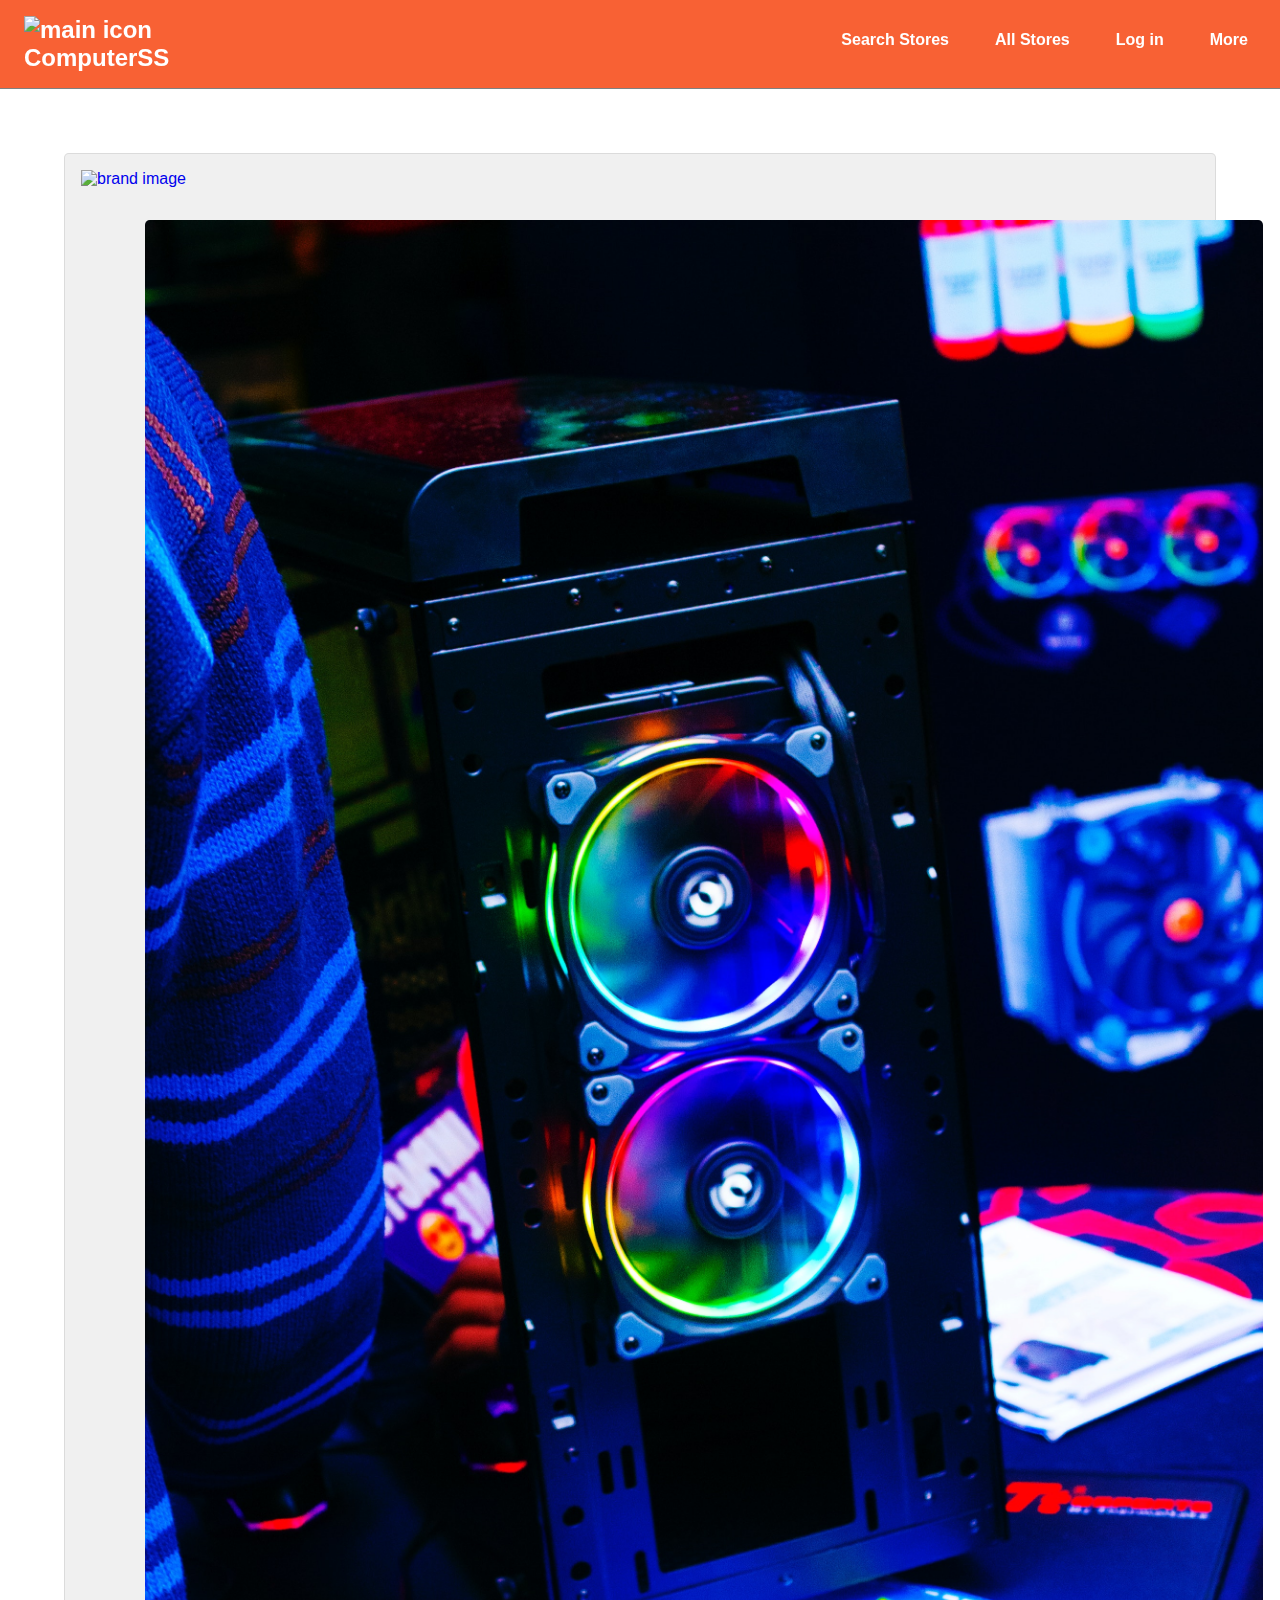
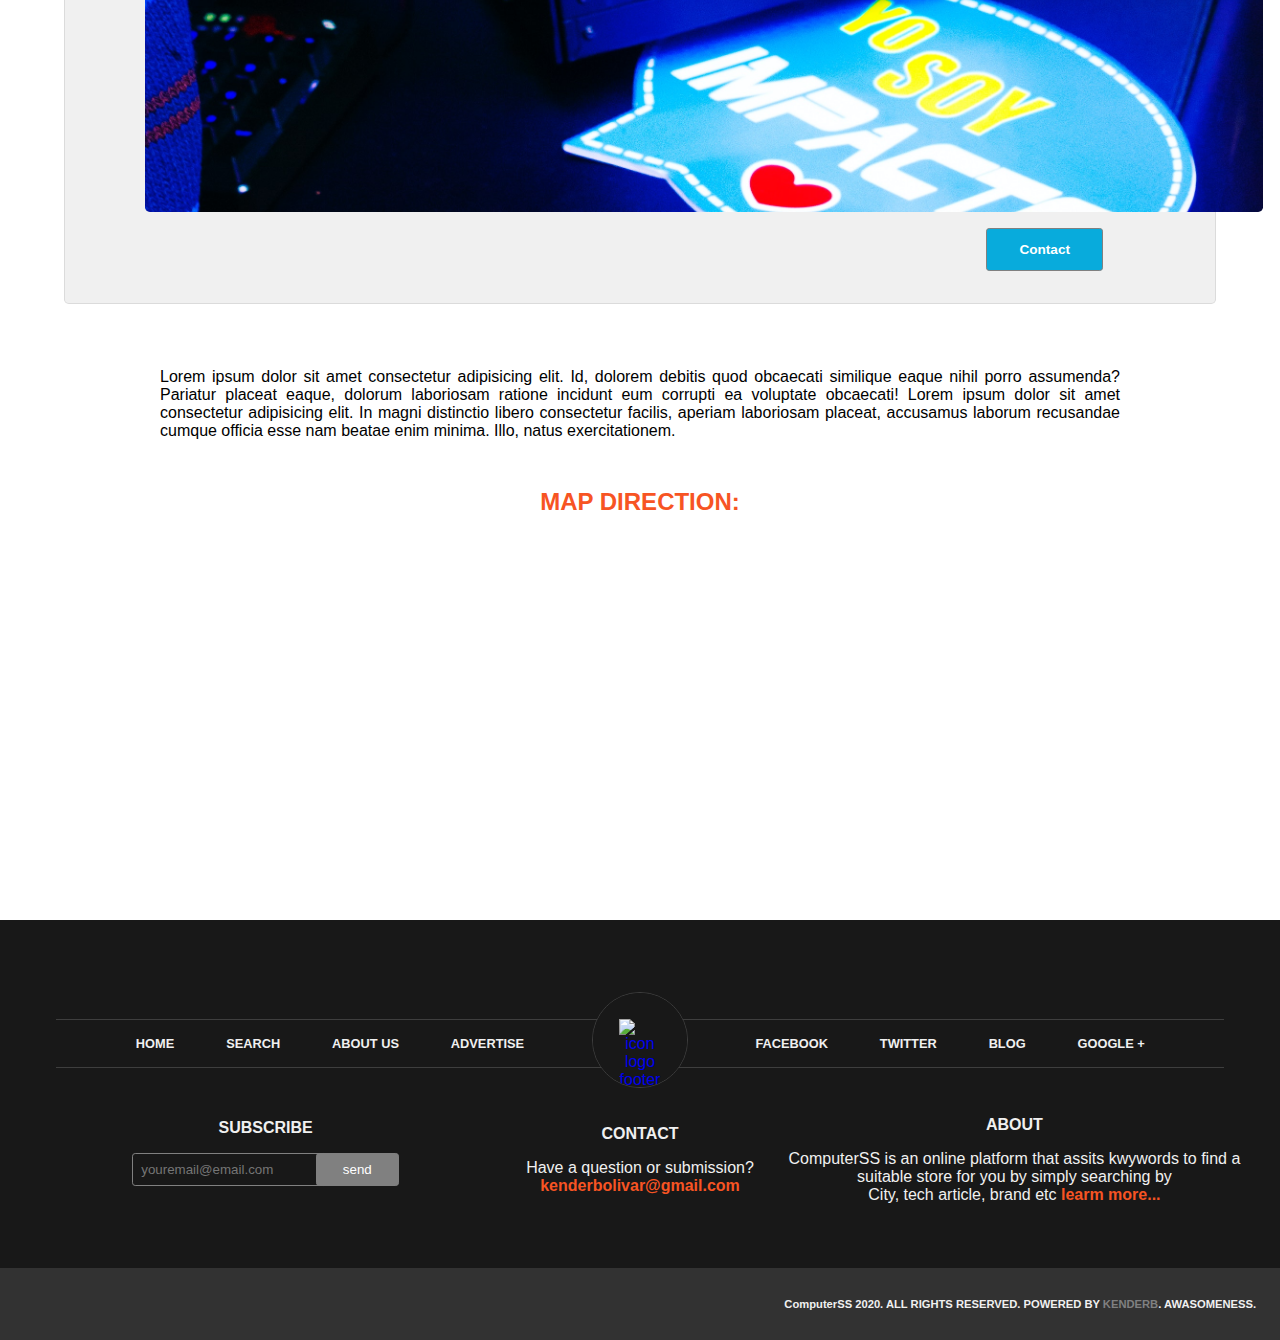
==== description.html @ 674c60e6 "add last touches" ====
<!DOCTYPE html>
<html lang="en">
<head>
  <meta charset="UTF-8">
  <meta name="viewport" content="width=device-width, initial-scale=1.0">
  <script src="https://kit.fontawesome.com/7bfe4ec72d.js" crossorigin="anonymous"></script>
  <link rel="stylesheet" href="assets/styles/css/styles.css">
  <title>computer stores search</title>
</head>
<body>
  <header  class="bg-primary-nav p-sticky">
    <nav class="navbar m-auto">
      <div class="brand d-flex-row">
        <a href="index.html">
          <img src="assets/images/pc-icon.png" alt="main icon" class="d-inline">
          <span>ComputerSS</span>
        </a>
      </div>
      <ul class="d-flex-row">
        <li>
          <button type="button"><i class="fas fa-search"></i></button> 
          <a  href="#" class="nav-text-display">Search Stores</a>
        </li>
        <li>
          <button type="button"><i class="fas fa-globe-americas"></i> </button>
          <a href="#" class="nav-text-display">All Stores</a>
        </li>
        <li>
          <button type="button"><i class="far fa-user"></i></button>
          <a href="#" class="nav-text-display">Log in</a>
        </li>
        <li>
          <button type="button"><i class="fas fa-bars"></i></button>
          <a  href="#" class="nav-text-display">More</a>
        </li>
      </ul>
    </nav>
  </header>
  <main>
    <section class="description-section">
      <a href="#" ><img src="assets/images/logo-web.png" alt="brand image" class="brand-description-image"></a>
      <div class="central-container">
        <img src="assets/images/bg-3.jpg" alt="store image">
        <div class="description-container">
          <div class="description-iten name-store">
            <p class="mame-text">NAME: <span>Mr PC</span></p> 
          </div>
          <div class="description-iten">
            <p> CITY: <span>Cartagena</span> </p>
          </div>
          <div class="description-iten">
            <p> TECHNOLOGY: <span>PC</span> </p>
          </div>
          <div class="description-iten">
            <p> ARTICLE: <span>Hardware</span> </p>
          </div>
          <div class="description-iten">
            <p class="score-container" >SCORE: 
              <span>
                <i class="fas fa-star"></i>
                <i class="fas fa-star"></i>
                <i class="fas fa-star"></i>
                <i class="fas fa-star"></i>
                <i class="fas fa-star-half-alt"></i>
              </span> 
            </p>
          </div>
        </div>
      </div>
      <button type="button"> Contact</button>
    </section>
    <p class="text-description">
      Lorem ipsum dolor sit amet consectetur adipisicing elit. Id, dolorem debitis quod 
      obcaecati similique eaque nihil porro assumenda? 
      Pariatur placeat eaque, dolorum laboriosam ratione incidunt eum 
      corrupti ea voluptate obcaecati! Lorem ipsum dolor sit amet consectetur 
      adipisicing elit. In magni distinctio 
      libero consectetur facilis, aperiam laboriosam placeat, 
      accusamus laborum recusandae cumque officia esse nam beatae enim minima. Illo, natus exercitationem.
    </p>
    <Section class="map-section">
      <h2>MAP DIRECTION:</h2>
      <iframe width="600" height="500" id="gmap_canvas" 
      src="https://maps.google.com/maps?q=university%20of%20san%20francisco&t=&z=13&ie=UTF8&iwloc=&output=embed" 
      frameborder="0" scrolling="no" 
      marginheight="0" marginwidth="0">
      </iframe>
    </Section>
    <footer>
      <div class="footer-header bg-black text-color-three">
        <div class="ul-container">
            <ul class="ul-footer">
              <li><a href="#" class="text-color-three">HOME</a></li>
              <li><a href="#" class="text-color-three">SEARCH</a></li>
              <li><a href="#"  class="text-color-three">ABOUT US</a></li>
              <li><a href="#" class="text-color-three">ADVERTISE</a></li>
            </ul>
            <div class="logo-footer-container">
              <a href="#"><img src="assets/images/pc-icon.png" alt="icon logo footer"></a>
            </div>
            <ul class="ul-footer ul-bottom">
              <li><a href="#" class="text-color-three">FACEBOOK</a></li>
              <li><a href="#" class="text-color-three">TWITTER</a></li>
              <li><a href="#" class="text-color-three">BLOG</a></li>
              <li><a href="#" class="text-color-three">GOOGLE +</a></li>
            </ul>
        </div>
        <div class="more-container">
          <div class="subscirbe-footer">
            <h4>SUBSCRIBE</h4> 
            <form action="submmit">
              <input type="text" placeholder="youremail@email.com">
              <button type="button" class="bg-dark-gray">send</button>
            </form>
          </div>
          <div class="tex-footer center-footer">
            <h4>CONTACT</h4>
            <div>
              <p>Have a question or submission?</p>
              <a class="">kenderbolivar@gmail.com</a>
            </div>
          </div>
          <div class="tex-footer right-footer">
            <h4>ABOUT</h4>
            <div>
              <p>ComputerSS is an online platform that assits kwywords to find a</p>
              <p>suitable store for you  by simply searching by</p>
              <p>City, tech article, brand etc <a href="#">learm more...</a></p>
          </div> 
        </div>
        </div>
      </div>
      <div class="footer-footer bg-dark-gray text-color-three">
        <ul class="social-media-icons">
          <li>
            <a href="https://www.facebook.com/kabolivar" class="text-color-three">
              <i class="fab fa-facebook-f"></i>
            </a>
          </li>
          <li>
            <a href="https://twitter.com/KBTarts" class="text-color-three"><i class="fab fa-twitter"></i>
            </a>
          </li>
          <li><a href="https://www.linkedin.com/in/kender-bolivar-1736086b/" class="text-color-three"><i class="fab fa-linkedin-in"></i></a></li>
          <li><a href="https://github.com/kenderb" class="text-color-three"><i class="fab fa-github"></i></a></li>
        </ul>
        <p>
          ComputerSS 2020. ALL RIGHTS RESERVED. POWERED BY <a href="https://github.com/kenderb"> KENDERB</a>. AWASOMENESS.
        </p>
      </div>
    </footer>
  </main>
</body>
</html>
---- assets/styles/css/styles.css ----
* {
  margin: 0;
  padding: 0;
}

:root {
  box-sizing: border-box;
}

*,
::before,
::after {
  box-sizing: inherit;
}

img {
  width: 100%;
}

header {
  z-index: 3;
  top: 0;
  position: sticky;
}

.navbar {
  display: flex;
  justify-content: center;
  align-items: center;
  flex-direction: column;
  padding: 0.5rem 1rem;
  color: white;
}

.navbar img {
  width: 1.5rem;
}

.navbar ul {
  list-style-type: none;
}

.navbar ul li {
  display: inline;
}

.navbar button {
  color: white;
  border: none;
  padding: 0.8rem 1rem;
  border-radius: 0.5rem;
  background-color: transparent;
  cursor: pointer;
}

.navbar button:hover {
  background-color: #f8734a;
}

.navbar button i {
  font-size: 1.3rem;
}

.bg-primary-nav {
  background-color: rgba(247, 84, 35, 0.92);
  border-bottom: 0.1rem solid gray;
}

.brand {
  margin: 0.5rem;
  width: 11rem;
  font-size: 1.5rem;
  font-weight: bolder;
}

.brand a {
  color: white;
}

.d-inline {
  display: inline;
}

.nav-text-display {
  display: none;
}

@media screen and (min-width: 768px) {
  .navbar {
    display: flex;
    justify-content: center;
    align-items: center;
    flex-direction: row;
    justify-content: space-between;
  }
  .navbar li {
    padding-right: 1rem;
  }
  .navbar li a {
    color: white;
    font-weight: bold;
    text-decoration: none;
  }
  .navbar li a:hover {
    text-decoration: underline;
  }
  .navbar li:hover {
    background-color: #f8734a;
  }
  .navbar button {
    padding: 0.8rem 0.8rem;
  }
  .nav-text-display {
    display: inline;
  }
}

@font-face {
  font-family: Quicksand-Variable;
  src: url("/assets/fonts/Quicksand-VariableFont_wght.ttf");
}

.search-section {
  background-image: linear-gradient(#140909, #03030334, #0e0e0e), url("/assets/images/BG-imge-searh-section.jpg");
  background-attachment: fixed;
  background-repeat: no-repeat;
  background-position: center;
  height: 30rem;
  padding-top: 5rem;
  text-align: center;
}

.search-section button {
  padding: 0.8rem 2rem;
  border: 1px solid gray;
  border-radius: 0.2rem;
  background-color: white;
  font-weight: bolder;
  font-size: 1.1rem;
  margin-top: 2rem;
  text-align: center;
}

.header-styling {
  font-weight: bolder;
  font-size: 1.1rem;
  line-height: 1.5rem;
  width: 90vw;
  padding: 1rem 0;
  color: white;
  text-align: center;
}

.search-form {
  font-weight: bolder;
  line-height: 2.5rem;
  width: 90vw;
  padding: 1rem;
  border-radius: 0.5rem;
  background-color: rgba(255, 255, 255, 0.6);
}

.search-form input {
  padding: 0.8rem 2rem;
  border: 1px solid gray;
  border-radius: 0.2rem;
  background-color: white;
  font-size: 0.8rem;
  font-weight: bold;
  width: 100%;
}

.search-form .button-form {
  color: white;
  font-weight: bolder;
  font-size: 1.1rem;
  margin-top: 0.4rem;
  width: 100%;
  padding: 0.8rem 2rem;
  border: 1px solid gray;
  border-radius: 0.2rem;
  background-color: #f75423;
}

.d-flex-col {
  display: flex;
  justify-content: center;
  align-items: center;
  flex-direction: column;
}

@media screen and (min-width: 768px) {
  .d-flex-col {
    display: flex;
    justify-content: center;
    align-items: center;
    flex-direction: row;
  }
  .search-form {
    max-width: 60rem;
    padding: 2rem;
  }
  .search-form .button-form {
    color: white;
    font-weight: bolder;
    font-size: 0.8rem;
    margin-top: auto;
    width: 35%;
  }
}

.steps-section {
  margin-top: 3rem;
  padding-bottom: 5rem;
}

.steps-section h1 {
  margin-bottom: 1rem;
  text-align: center;
  font-size: 1.3rem;
  font-weight: bolder;
  color: #f75423;
}

.steps-content {
  background-color: #f0f0f0;
  border-radius: 0.5rem;
  border: 1px solid #80808046;
  padding: 2rem;
  text-align: center;
  margin: 1rem;
  min-height: 20rem;
}

.steps-content i {
  margin-top: 1rem;
  font-size: 2.5rem;
}

.steps-content h3 {
  margin: 1rem;
  font-size: 1.5rem;
}

.steps-content:hover, .steps-content:active {
  background-color: #fefffe;
  transform: scale(1.02);
  box-shadow: 1rem 0.8rem 0.8rem 0 #4444443f;
  cursor: pointer;
}

.steps-grid {
  display: grid;
  grid-template-columns: 1fr;
}

@media screen and (min-width: 768px) {
  .steps-grid {
    grid-template-columns: 1fr 1fr;
    grid-template-rows: 1fr 1fr;
  }
}

@media screen and (min-width: 1024px) {
  .steps-grid {
    margin: auto;
    max-width: 70rem;
  }
}

.last-section {
  font-weight: bolder;
  color: white;
  display: grid;
  grid-template-columns: 1fr;
}

.last-section img {
  width: 15rem;
  padding: 1.2rem;
  order: -1;
}

.last-section-content {
  padding: 1rem;
}

.section-text {
  font-size: 1.1rem;
}

.section-text button {
  margin-top: 1rem;
  font-weight: bolder;
  font-size: 0.8rem;
  padding: 0.8rem 2rem;
  border: 1px solid gray;
  border-radius: 0.2rem;
  background-color: white;
  padding: 0.8rem;
}

.small-text {
  max-width: 25rem;
  font-size: 0.7rem;
  margin-top: 0.5rem;
}

@media screen and (min-width: 768px) {
  .section-text {
    order: -2;
  }
  .last-section-content {
    padding: 2rem 4rem;
  }
  .last-section .d-flex-col {
    justify-content: space-between;
  }
  .last-section img {
    padding: 0;
  }
}

@media screen and (min-width: 1024px) {
  .last-section img {
    width: 20rem;
  }
  .last-section .d-flex-col {
    justify-content: center;
  }
  .last-section-content {
    padding: 2rem 10rem;
  }
  .section-text {
    font-size: 2rem;
    width: 50%;
  }
  .section-text button {
    margin-top: 5rem;
    font-size: 1rem;
  }
  .small-text {
    font-size: 1rem;
  }
}

.more-container {
  display: flex;
  justify-content: center;
  align-items: center;
  flex-direction: column;
  padding: 1rem;
  padding-bottom: 3rem;
}

.ul-container {
  padding: 2rem;
  text-align: center;
  align-items: stretch;
}

.ul-footer {
  margin-top: -1rem;
  margin-bottom: -1rem;
  font-size: 0.7rem;
  border-top: 1px solid #3e3e3e;
  border-bottom: 1px solid #3e3e3e;
  padding: 1rem 0;
}

.ul-footer a {
  text-decoration: none;
  font-weight: bolder;
}

.ul-footer li {
  margin: 0.5rem;
  display: inline;
}

.logo-footer-container {
  z-index: 2;
  background-color: #181818;
  margin: auto;
  overflow: hidden;
  width: 5rem;
  height: 5rem;
  border: 1px solid #3e3e3e;
  border-radius: 50%;
}

.logo-footer-container img {
  background-color: #181818;
  padding: 1.6rem;
  width: 5rem;
}

.subscirbe-footer {
  flex: 20%;
  text-align: center;
  margin: auto;
}

.subscirbe-footer h4 {
  margin-bottom: 1rem;
}

.subscirbe-footer form {
  margin: auto;
  width: 20rem;
}

.subscirbe-footer button {
  padding: 0.8rem 2rem;
  border: 1px solid gray;
  border-radius: 0.2rem;
  background-color: gray;
  padding: 0.5rem;
  color: white;
  margin-left: -1rem;
  width: 5.2rem;
}

.subscirbe-footer input {
  padding: 0.8rem 2rem;
  border: 1px solid gray;
  border-radius: 0.2rem;
  background-color: #181818;
  padding: 0.5rem;
  color: white;
}

.tex-footer {
  text-align: center;
}

.tex-footer h4 {
  margin: 1rem;
}

.tex-footer a {
  color: #f75423;
  font-weight: bolder;
  text-decoration: none;
}

.social-media-icons {
  font-size: 1.3rem;
  margin-bottom: 1rem;
}

.social-media-icons li {
  display: inline;
  margin: 0.2rem;
}

.footer-footer {
  display: flex;
  justify-content: center;
  align-items: center;
  flex-direction: column;
  font-weight: bolder;
  font-size: 0.7rem;
  padding: 1.5rem;
}

.footer-footer a {
  color: gray;
}

.center-footer {
  flex: 1;
}

.right-footer {
  flex: 2;
}

@media screen and (min-width: 768px) {
  .more-container {
    flex-direction: row;
    justify-content: space-around;
    position: relative;
    bottom: 1rem;
  }
  .footer-footer {
    flex-direction: row;
    justify-content: space-between;
  }
  .social-media-icons {
    margin-bottom: 0;
  }
  .ul-footer {
    width: 45%;
    display: inline-block;
    margin-top: 0;
    margin-bottom: 0;
    margin-left: -1rem;
    margin-right: -1rem;
  }
  .logo-footer-container {
    top: 2.2rem;
    position: relative;
    display: inline-block;
  }
}

@media screen and (min-width: 1024px) {
  .logo-footer-container {
    top: 2.5rem;
    width: 6rem;
    height: 6rem;
  }
  .logo-footer-container img {
    width: 6rem;
  }
  .ul-footer li {
    padding: 3%;
    font-size: 0.8rem;
  }
}

.form-search-container {
  margin: 2.5rem 1rem;
  padding: 3rem;
  border-radius: 0.5rem;
  background-color: #f0f0f0;
  text-align: center;
}

.form-search-container h2 {
  color: gray;
}

.form-filter-container {
  margin-top: 1rem;
  display: flex;
  justify-content: center;
  align-items: center;
  flex-direction: column;
}

.input-container {
  display: flex;
  justify-content: center;
  align-items: center;
  flex-direction: row;
  font-weight: bolder;
  margin: 0.5rem 0;
  width: 100%;
  justify-content: space-between;
}

.input-container select {
  padding: 0.8rem 2rem;
  border: 1px solid gray;
  border-radius: 0.2rem;
  background-color: white;
  color: black;
  font-size: 0.85rem;
  font-weight: bolder;
  margin-top: 1rem;
  width: 45%;
  padding: 0.5rem;
  appearance: none;
}

.input-container input {
  padding: 0.8rem 2rem;
  border: 1px solid gray;
  border-radius: 0.2rem;
  background-color: white;
  color: black;
  font-size: 0.85rem;
  font-weight: bolder;
  margin-top: 1rem;
  width: 45%;
  padding: 0.5rem;
}

.search-button {
  padding: 0.8rem 2rem;
  border: 1px solid gray;
  border-radius: 0.2rem;
  background-color: #08abdc;
  color: white;
  font-size: 0.85rem;
  font-weight: bolder;
  margin-top: 1rem;
}

.clear-button {
  padding: 0.8rem 2rem;
  border: 1px solid gray;
  border-radius: 0.2rem;
  background-color: #f79b23;
  color: white;
  font-size: 0.85rem;
  font-weight: bolder;
  margin-top: 1rem;
}

@media screen and (min-width: 1024px) {
  .form-filter-container {
    flex-direction: row;
  }
  .input-container {
    flex-direction: column;
    align-items: flex-start;
  }
  .input-container input,
  .input-container select {
    width: 95%;
  }
  .buttons-filter-container {
    display: flex;
    justify-content: center;
    align-items: center;
    flex-direction: row;
    align-items: flex-end;
    height: 5rem;
  }
  .buttons-filter-container button + button {
    margin-left: 0.5rem;
  }
  .clear-button {
    width: 10rem;
  }
  .form-search-container {
    padding: 4rem 5rem;
  }
}

.bg-image-1 {
  background-image: linear-gradient(#140909, #00000063, #0e0e0e), url("/assets/images/bg-1.jpg");
  background-repeat: no-repeat;
  background-position: center;
  background-size: cover;
  box-shadow: 0.5rem 0.5rem 0.3rem 0 #1f1f1f60;
}

.bg-image-2 {
  background-image: linear-gradient(#140909, #00000063, #0e0e0e), url("/assets/images/bg-2.jpg");
  background-repeat: no-repeat;
  background-position: center;
  background-size: cover;
  box-shadow: 0.5rem 0.5rem 0.3rem 0 #1f1f1f60;
}

.bg-image-3 {
  background-image: linear-gradient(#140909, #00000063, #0e0e0e), url("/assets/images/bg-3.jpg");
  background-repeat: no-repeat;
  background-position: center;
  background-size: cover;
  box-shadow: 0.5rem 0.5rem 0.3rem 0 #1f1f1f60;
}

.bg-image-4 {
  background-image: linear-gradient(#140909, #00000063, #0e0e0e), url("/assets/images/bg-4.jpg");
  background-repeat: no-repeat;
  background-position: center;
  background-size: cover;
  box-shadow: 0.5rem 0.5rem 0.3rem 0 #1f1f1f60;
}

.bg-image-5 {
  background-image: linear-gradient(#140909, #00000063, #0e0e0e), url("/assets/images/bg-5.jpg");
  background-repeat: no-repeat;
  background-position: center;
  background-size: cover;
  box-shadow: 0.5rem 0.5rem 0.3rem 0 #1f1f1f60;
}

.bg-image-6 {
  background-image: linear-gradient(#140909, #00000063, #0e0e0e), url("/assets/images/bg-6.jpg");
  background-repeat: no-repeat;
  background-position: center;
  background-size: cover;
  box-shadow: 0.5rem 0.5rem 0.3rem 0 #1f1f1f60;
}

.bg-image-7 {
  background-image: linear-gradient(#140909, #00000063, #0e0e0e), url("/assets/images/bg-7.jpg");
  background-repeat: no-repeat;
  background-position: center;
  background-size: cover;
  box-shadow: 0.5rem 0.5rem 0.3rem 0 #1f1f1f60;
}

.bg-image-8 {
  background-image: linear-gradient(#140909, #00000063, #0e0e0e), url("/assets/images/bg-8.jpg");
  background-repeat: no-repeat;
  background-position: center;
  background-size: cover;
  box-shadow: 0.5rem 0.5rem 0.3rem 0 #1f1f1f60;
}

.bg-image-9 {
  background-image: linear-gradient(#140909, #00000063, #0e0e0e), url("/assets/images/bg-9.jpg");
  background-repeat: no-repeat;
  background-position: center;
  background-size: cover;
  box-shadow: 0.5rem 0.5rem 0.3rem 0 #1f1f1f60;
}

.result-section h1 {
  text-align: center;
}

.searh-iten {
  text-align: center;
  width: 100%;
  height: 100%;
  padding: 1rem;
}

.searh-iten button {
  margin-top: auto;
  padding: 0.8rem 2rem;
  border: 1px solid gray;
  border-radius: 0.2rem;
  background-color: #f75423;
  color: white;
  font-size: 0.85rem;
  font-weight: bolder;
  margin-top: 1rem;
  padding: 0.7rem;
}

.searh-iten a {
  color: white;
  font-size: 1.2rem;
  font-weight: bold;
}

.results-container {
  padding: 3rem;
  background-color: rgba(247, 84, 35, 0.2);
  border-radius: 1rem;
  margin: 1rem;
  display: grid;
  grid-template-columns: repeat(auto-fit, minmax(10.2em, 1fr));
  grid-gap: 1rem;
}

@media screen and (min-width: 1024px) {
  .results-container {
    grid-template-columns: repeat(5, 1fr);
    margin: 2rem auto;
    width: 85%;
  }
}

iframe {
  width: 100%;
  height: 100%;
}

.brand-description-image {
  width: 5rem;
}

.name-store {
  font-size: 1.5rem;
}

.description-section {
  margin: 1rem;
  margin-top: 5rem;
  border: 0.1rem solid #5a5a5a23;
  border-radius: 0.3rem;
  padding: 1rem;
  background: #f0f0f0;
}

.description-section button {
  display: block;
  margin-left: auto;
  padding: 0.8rem 2rem;
  border: 1px solid gray;
  border-radius: 0.2rem;
  background-color: #08abdc;
  color: white;
  font-size: 0.85rem;
  font-weight: bolder;
  margin-top: 1rem;
}

.description-container {
  width: 100%;
  display: grid;
  grid-template-columns: 1fr;
  grid-gap: 1rem;
  margin: 1rem auto;
}

.description-iten {
  padding: 1rem;
  border: 0.1rem solid #1f96db4f;
  text-align: center;
  font-weight: bold;
}

.description-iten span {
  margin-left: 1rem;
  color: #08abdc;
}

.description-iten:hover {
  box-shadow: 0.1rem 0.1rem 0.8rem 0 #08abdc;
}

.text-description {
  text-align: justify;
  margin: 2rem;
}

.map-section {
  color: #f75423;
  margin: 2rem;
}

.map-section h2 {
  text-align: center;
  margin-bottom: 2rem;
}

.map-section iframe {
  height: 20rem;
}

.central-container {
  display: flex;
  justify-content: center;
  align-items: center;
  flex-direction: column;
  justify-content: stretch;
  align-items: stretch;
  margin-top: 2rem;
}

.central-container img {
  border-radius: 0.3rem;
  display: block;
  margin: auto;
}

.score-container span {
  color: #f75423;
  font-size: 1.5rem;
}

@media screen and (min-width: 768px) {
  .description-section button {
    margin-right: 4.1rem;
  }
  .description-container {
    grid-template-columns: 1fr;
    grid-template-rows: repeat(5, 10%);
    align-items: center;
  }
  .central-container {
    flex-direction: row;
  }
  .central-container img {
    margin: auto 1rem;
  }
}

@media screen and (min-width: 1024px) {
  .description-container {
    grid-template-columns: 1fr;
    grid-template-rows: repeat(5, 3rem);
    margin: 4rem;
    flex: 2;
  }
  .description-section {
    margin: 4rem;
  }
  .description-section button {
    margin-right: 6rem;
    margin-bottom: 1rem;
  }
  .text-description {
    margin: auto 10rem;
  }
  .map-section {
    margin: 3rem 15rem;
  }
  .central-container img {
    margin-left: 4rem;
    flex: 1;
  }
}

body {
  background: white;
  font-family: Quicksand-Variable, sans-serif;
}

a {
  text-decoration: none;
}

a:hover {
  text-decoration: underline;
}

.m-auto {
  margin: auto;
}

.bg-red {
  background-color: #d14949;
}

.bg-one {
  background-color: #f75423;
}

.bg-two {
  background-color: #4c8698;
}

.bg-three {
  background-color: #08abdc;
}

.bg-black {
  background-color: #181818;
}

.bg-dark-gray {
  background-color: #323232;
}

.p-absolute {
  position: absolute;
}

.p-relative {
  position: relative;
}

.text-color-one {
  color: #f75423;
}

.text-color-two {
  color: #4c8698;
}

.text-color-three {
  color: #f0f0f0;
}

.rounded {
  border-radius: 50%;
}

.d-flex-row {
  display: flex;
  justify-content: center;
  align-items: center;
  flex-direction: row;
  justify-content: space-between;
}

button:hover {
  background-color: #fefffe;
  color: #010001;
  cursor: pointer;
}
/*# sourceMappingURL=styles.css.map */
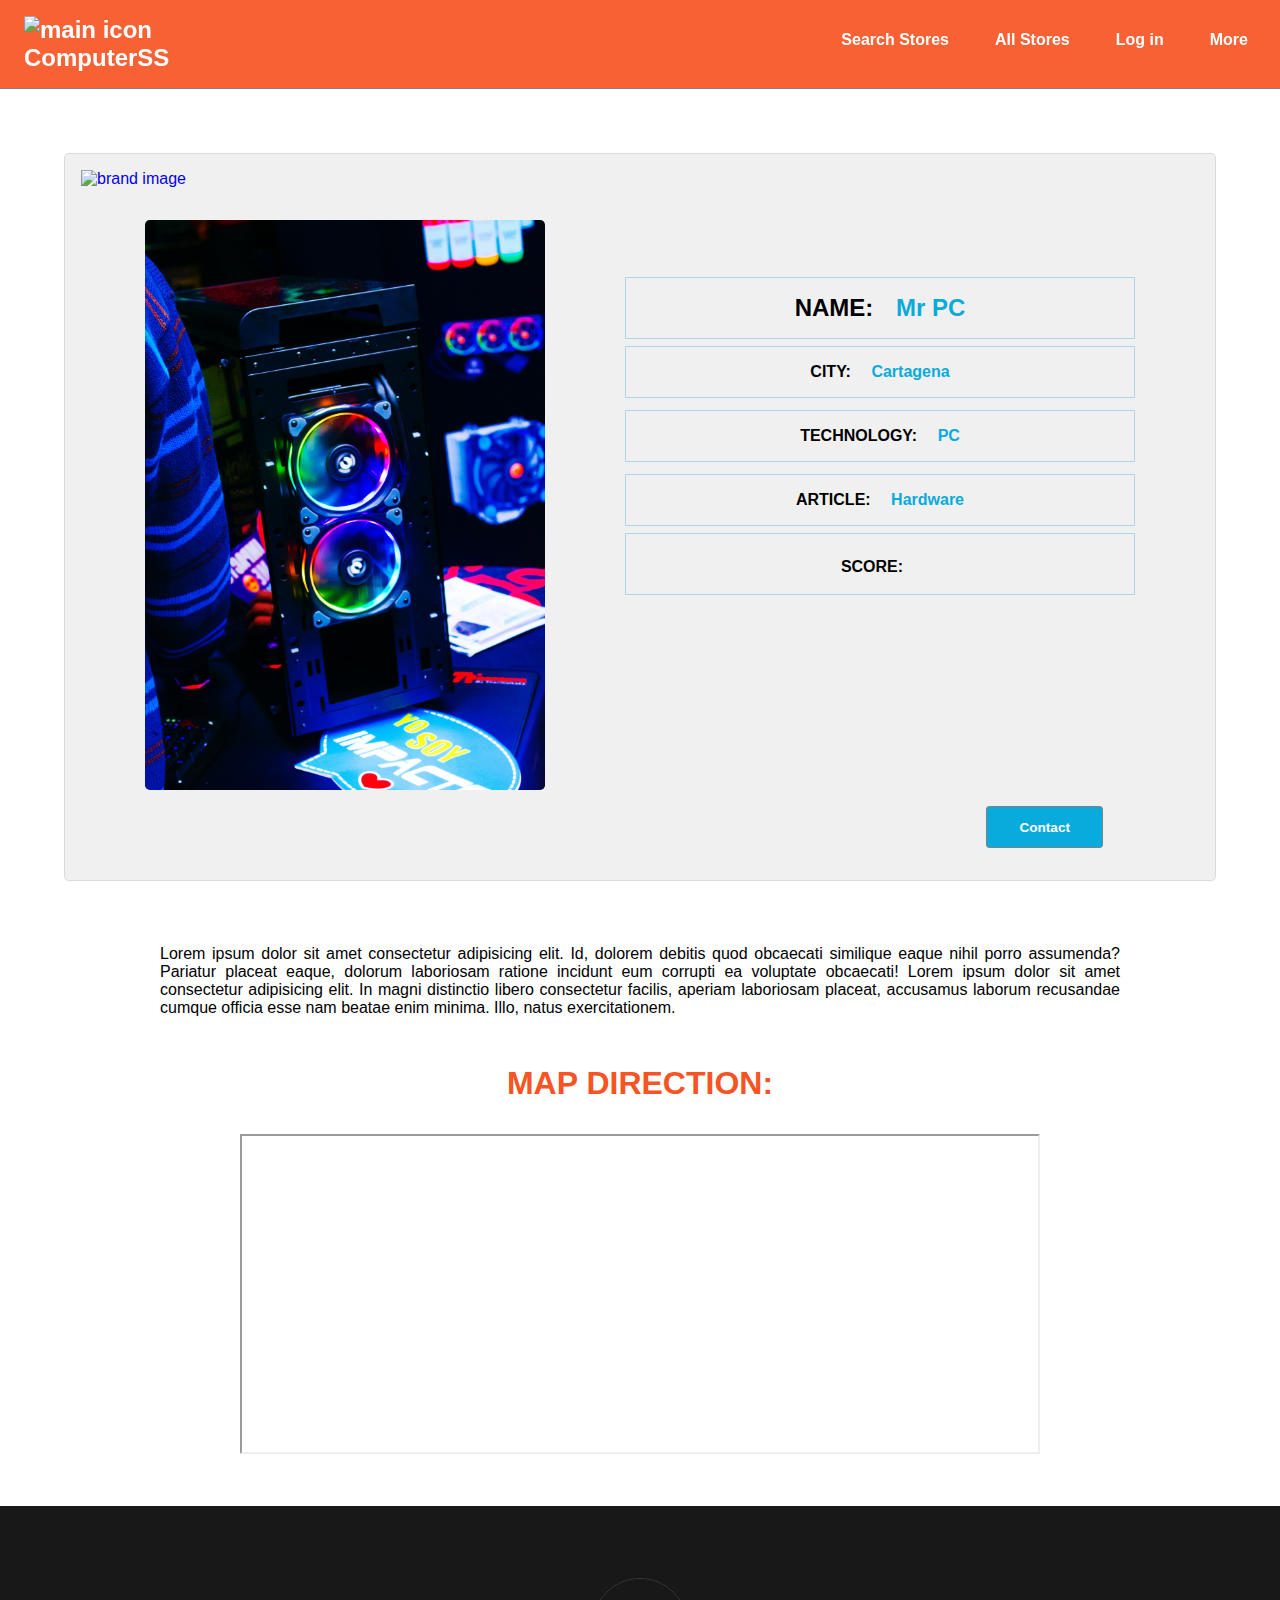
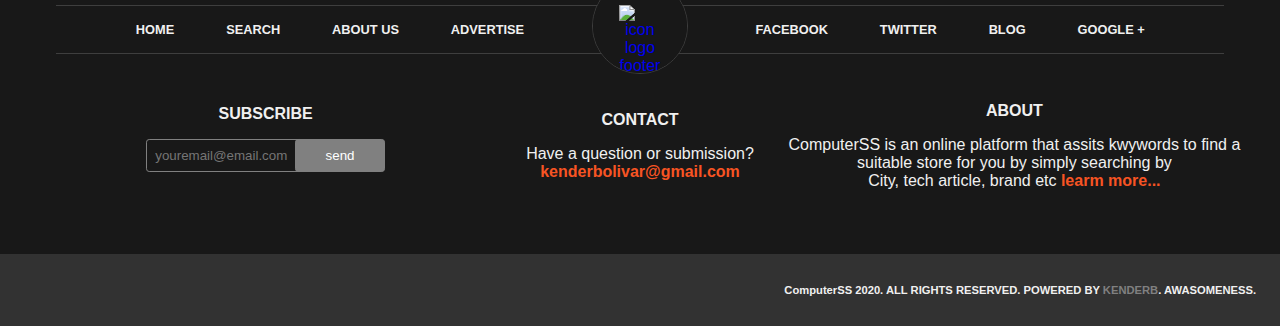
==== commit 6d4c5aff: "fix h1 tags on all three pages" ====
--- a/description.html
+++ b/description.html
@@ -37,7 +37,7 @@
     </nav>
   </header>
   <main>
-    <section class="description-section">
+    <div class="description-section">
       <a href="#" ><img src="assets/images/logo-web.png" alt="brand image" class="brand-description-image"></a>
       <div class="central-container">
         <img src="assets/images/bg-3.jpg" alt="store image">
@@ -68,7 +68,7 @@
         </div>
       </div>
       <button type="button"> Contact</button>
-    </section>
+    </div>
     <p class="text-description">
       Lorem ipsum dolor sit amet consectetur adipisicing elit. Id, dolorem debitis quod 
       obcaecati similique eaque nihil porro assumenda? 
@@ -79,11 +79,9 @@
       accusamus laborum recusandae cumque officia esse nam beatae enim minima. Illo, natus exercitationem.
     </p>
     <Section class="map-section">
-      <h2>MAP DIRECTION:</h2>
+      <h1>MAP DIRECTION:</h1>
       <iframe width="600" height="500" id="gmap_canvas" 
-      src="https://maps.google.com/maps?q=university%20of%20san%20francisco&t=&z=13&ie=UTF8&iwloc=&output=embed" 
-      frameborder="0" scrolling="no" 
-      marginheight="0" marginwidth="0">
+      src="https://maps.google.com/maps?q=university%20of%20san%20francisco&t=&z=13&ie=UTF8&iwloc=&output=embed">
       </iframe>
     </Section>
     <footer>
--- a/assets/styles/css/styles.css
+++ b/assets/styles/css/styles.css
@@ -214,7 +214,7 @@
   padding-bottom: 5rem;
 }
 
-.steps-section h1 {
+.steps-section h2 {
   margin-bottom: 1rem;
   text-align: center;
   font-size: 1.3rem;
@@ -396,7 +396,7 @@
 }
 
 .subscirbe-footer {
-  flex: 20%;
+  flex: 2;
   text-align: center;
   margin: auto;
 }
@@ -407,7 +407,7 @@
 
 .subscirbe-footer form {
   margin: auto;
-  width: 20rem;
+  width: 90%;
 }
 
 .subscirbe-footer button {
@@ -417,8 +417,8 @@
   background-color: gray;
   padding: 0.5rem;
   color: white;
-  margin-left: -1rem;
-  width: 5.2rem;
+  margin-left: -0.8rem;
+  width: 20%;
 }
 
 .subscirbe-footer input {
@@ -428,6 +428,7 @@
   background-color: #181818;
   padding: 0.5rem;
   color: white;
+  width: 80%;
 }
 
 .tex-footer {
@@ -503,6 +504,9 @@
     position: relative;
     display: inline-block;
   }
+  .subscirbe-footer input {
+    width: 60%;
+  }
 }
 
 @media screen and (min-width: 1024px) {
@@ -517,6 +521,9 @@
   .ul-footer li {
     padding: 3%;
     font-size: 0.8rem;
+  }
+  .subscirbe-footer input {
+    width: 35%;
   }
 }
 
@@ -708,14 +715,20 @@
 }
 
 .searh-iten {
+  display: flex;
+  justify-content: center;
+  align-items: center;
+  flex-direction: column;
+  justify-content: space-between;
   text-align: center;
   width: 100%;
   height: 100%;
   padding: 1rem;
 }
 
-.searh-iten button {
-  margin-top: auto;
+.searh-iten .description-selector {
+  display: block;
+  width: 100%;
   padding: 0.8rem 2rem;
   border: 1px solid gray;
   border-radius: 0.2rem;
@@ -725,6 +738,10 @@
   font-weight: bolder;
   margin-top: 1rem;
   padding: 0.7rem;
+}
+
+.searh-iten .description-selector:hover {
+  cursor: pointer;
 }
 
 .searh-iten a {
@@ -820,7 +837,7 @@
   margin: 2rem;
 }
 
-.map-section h2 {
+.map-section h1 {
   text-align: center;
   margin-bottom: 2rem;
 }
@@ -843,6 +860,7 @@
   border-radius: 0.3rem;
   display: block;
   margin: auto;
+  max-width: 25rem;
 }
 
 .score-container span {
